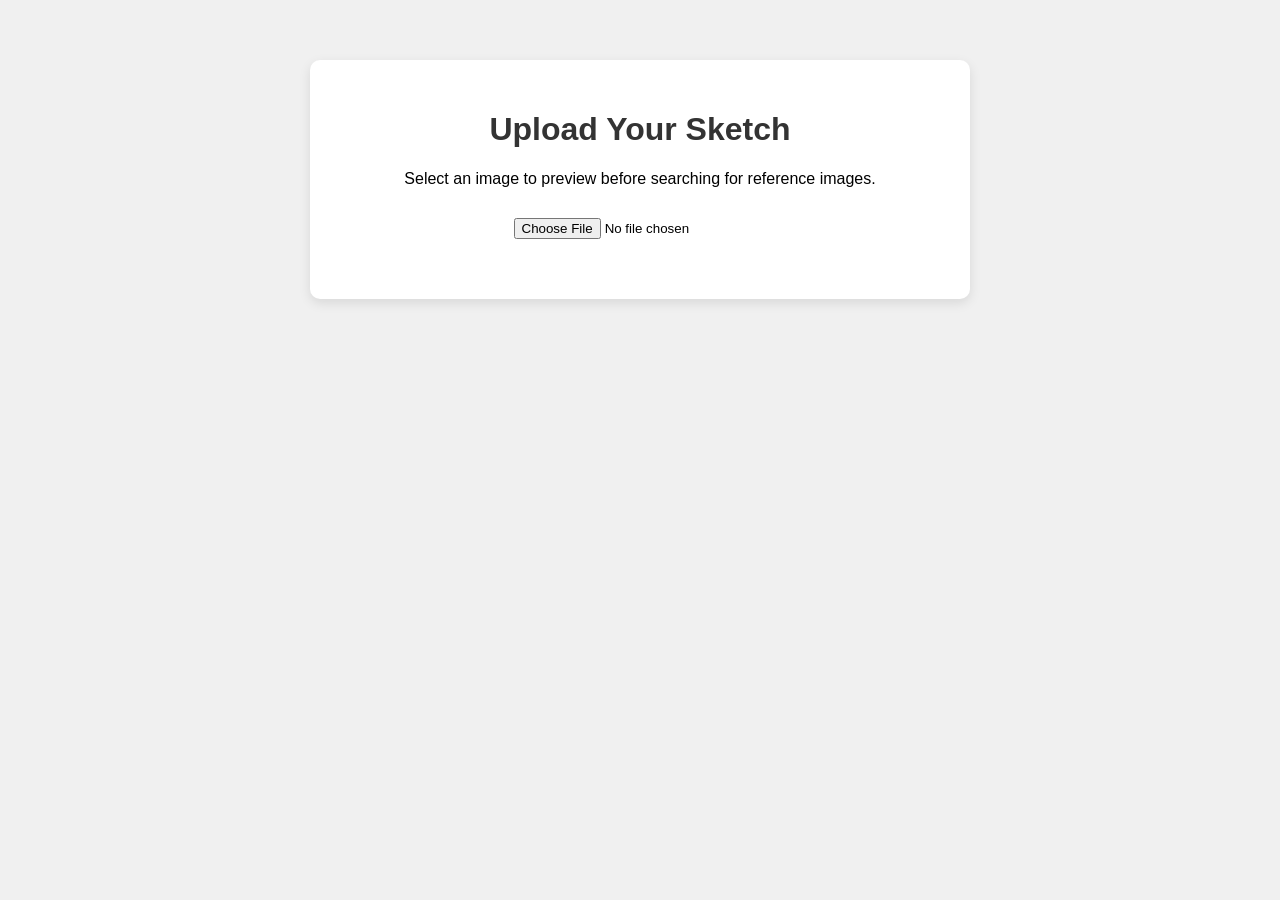
==== image-upload/index.html @ 8333c278 "Add HTML and CSS for sketch image upload" ====
<!DOCTYPE html>
<html lang="en">

<head>
    <!-- Here we are setting our webpage up and connecting the CSS file -->
    <meta charset="UTF-8">
    <meta name="viewport" content="width=device-width, initial-scale=1.0">
    <title>Sketch Image Upload</title>
    <link rel="stylesheet" href="style.css">
</head>

<body>
    <main>
        <!-- Here we are setting how the user sees the title and instructions for the user -->
        <h1>Upload Your Sketch</h1>
        <p>Select an image to preview before searching for reference images.</p>

        <!-- Lets the user choose a JPG, JPEG or PNG image -->
   <input
        type="file"
        id="sketchUpload"
        accept=".jpg,.jpeg,.png"
    >

        <!-- Holds the image preview until the user selects a image-->
    <div id="previewContainer">
        <img id="imagePreview" alt="Uploaded sketch preview" hidden>
    </div>

        <!-- Lets the user remove the image if they want to upload a different one -->
    <button id="removeImage" type="button" hidden>
        Remove Image
    </button>

        <!-- Shows messages or errors about the selected file -->
    <p id="uploadMessage" role="status"></p>


    </main>
        <!-- Here we are connecting the JavaScript file to make the upload feature work -->
    <script src="script.js"></script>
</body>
</html>
---- image-upload/style.css ----
/* Here I am setting the font and background color for the webpage */
body {
    font-family: Arial, sans-serif;
    background-color: #f0f0f0;
    margin: 0;
    padding: 20px;
}

/* In this code we are setting the appearance of the main heading */
h1 {
    color: #333333;
    text-align: center;
}

/* Here I am setting the instructions on thhe webpage */
p {
    text-align: center;
}


/* Here I will be settign up the main upload area and make it look like a card */
main {
    background-color: #ffffff;
    border-radius: 10px;
    box-shadow: 0 4px 12px rgba(0, 0, 0, 0.1);
    padding: 30px;
    max-width: 600px;
    margin: 40px auto;
}


/* Here I will be adding spacing around the image upload field*/
#sketchUpload {
    display: block;
    margin: 20px auto;
    padding: 10px;
    max-width: 100%;
}


/* In here we will be settingg up the area where the selected image will appear */
#previewContainer {
    text-align: center;
    margin-top: 20px;
}


/* Here I am controlling the size and appearance of the preview image */
#imagePreview {
    max-width: 100%;
    max-height: 350px;
    border-radius: 8px;
    object-fit: contain;
}
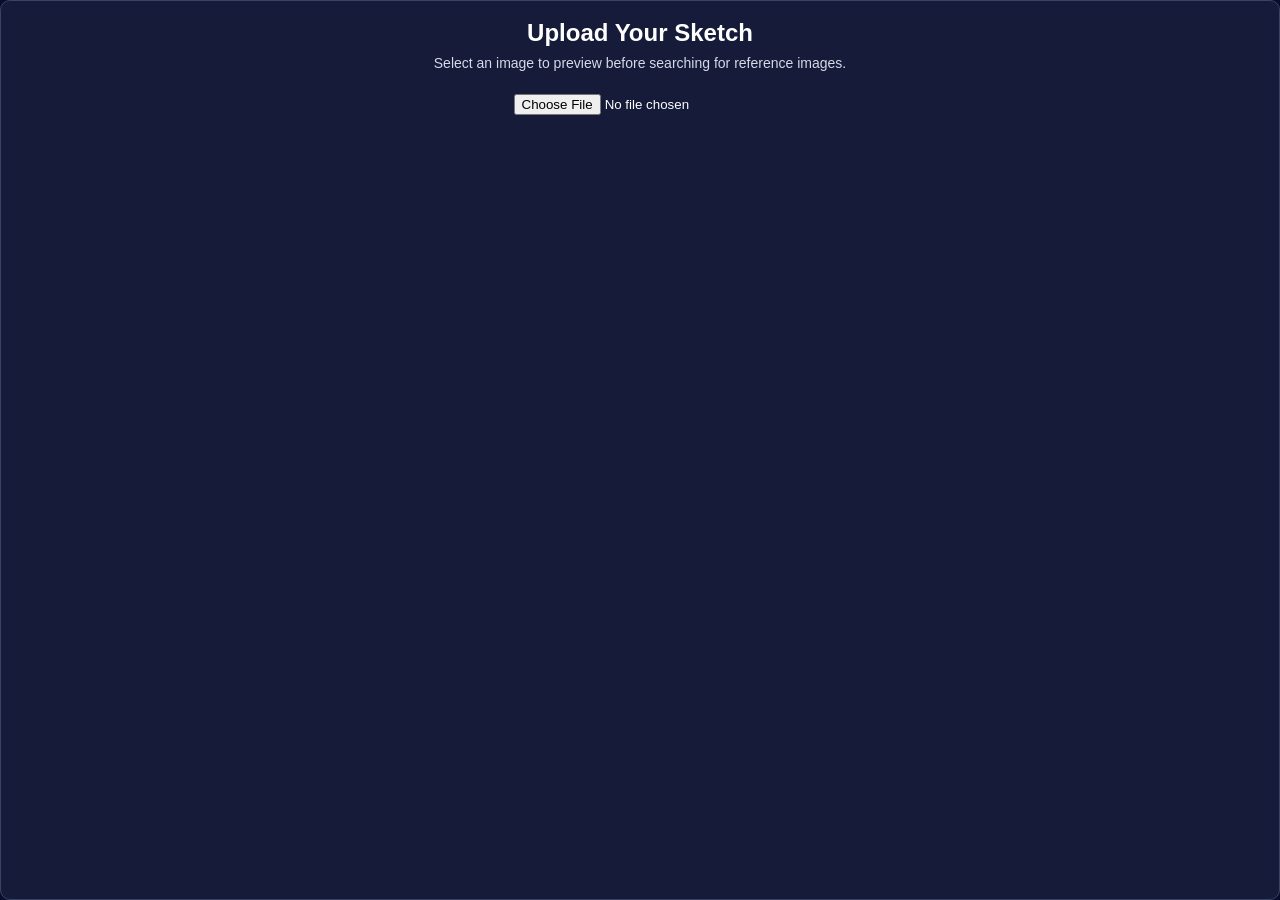
==== commit 1cd2c612: "Integrate 3D mannequin and image upload into main website" ====
--- a/image-upload/index.html
+++ b/image-upload/index.html
@@ -1,4 +1,4 @@
-   
+
 <!DOCTYPE html>
 <html lang="en">
 
@@ -12,33 +12,37 @@
 
 <body>
     <main>
-        <!-- Here we are setting how the user sees the title and instructions for the user -->
-        <h1>Upload Your Sketch</h1>
-        <p>Select an image to preview before searching for reference images.</p>
+
+        <!-- Here I am grouping the heading and instructions so I can hide them after uploading an image -->
+        <div id="uploadInstructions">
+            <h1>Upload Your Sketch</h1>
+            <p>Select an image to preview before searching for reference images.</p>
+        </div>
 
         <!-- Lets the user choose a JPG, JPEG or PNG image -->
-   <input
-        type="file"
-        id="sketchUpload"
-        accept=".jpg,.jpeg,.png"
-    >
+        <input
+            type="file"
+            id="sketchUpload"
+            accept=".jpg,.jpeg,.png"
+        >
 
         <!-- Holds the image preview until the user selects a image-->
-    <div id="previewContainer">
-        <img id="imagePreview" alt="Uploaded sketch preview" hidden>
-    </div>
+        <div id="previewContainer">
+            <img id="imagePreview" alt="Uploaded sketch preview" hidden>
+        </div>
 
         <!-- Lets the user remove the image if they want to upload a different one -->
-    <button id="removeImage" type="button" hidden>
-        Remove Image
-    </button>
+        <button id="removeImage" type="button" hidden>
+            Remove Image
+        </button>
 
         <!-- Shows messages or errors about the selected file -->
-    <p id="uploadMessage" role="status"></p>
-
+        <p id="uploadMessage" role="status"></p>
 
     </main>
-        <!-- Here we are connecting the JavaScript file to make the upload feature work -->
+
+    <!-- Here we are connecting the JavaScript file to make the upload feature work -->
     <script src="script.js"></script>
 </body>
+
 </html>
--- a/image-upload/style.css
+++ b/image-upload/style.css
@@ -1,54 +1,132 @@
+
 /* Here I am setting the font and background color for the webpage */
+html,
+body {
+    width: 100%;
+    height: 100%;
+    min-height: 0;
+    margin: 0;
+    padding: 0;
+}
+
 body {
     font-family: Arial, sans-serif;
-    background-color: #f0f0f0;
-    margin: 0;
-    padding: 20px;
+    background-color: #080d2b;
+    color: #ffffff;
+    overflow: hidden;
 }
 
 /* In this code we are setting the appearance of the main heading */
 h1 {
-    color: #333333;
+    color: #ffffff;
+    font-size: 24px;
     text-align: center;
+    margin: 0 0 8px;
 }
 
 /* Here I am setting the instructions on thhe webpage */
 p {
+    color: #d5d9e8;
+    font-size: 14px;
     text-align: center;
+    margin: 0 0 10px;
 }
-
 
 /* Here I will be settign up the main upload area and make it look like a card */
 main {
-    background-color: #ffffff;
+    box-sizing: border-box;
+    background-color: #151b38;
+    color: #ffffff;
+    border: 1px solid #394363;
     border-radius: 10px;
-    box-shadow: 0 4px 12px rgba(0, 0, 0, 0.1);
-    padding: 30px;
-    max-width: 600px;
-    margin: 40px auto;
+    box-shadow: none;
+    width: 100%;
+    max-width: none;
+    height: 100%;
+    min-height: 0;
+    margin: 0;
+    padding: 18px;
+    overflow: hidden;
+    display: flex;
+    flex-direction: column;
+    align-items: center;
 }
-
 
 /* Here I will be adding spacing around the image upload field*/
 #sketchUpload {
     display: block;
-    margin: 20px auto;
-    padding: 10px;
+    margin: 8px auto;
+    padding: 5px;
     max-width: 100%;
 }
 
-
 /* In here we will be settingg up the area where the selected image will appear */
 #previewContainer {
+    width: 100%;
+    min-height: 0;
     text-align: center;
-    margin-top: 20px;
+    margin-top: 8px;
 }
-
 
 /* Here I am controlling the size and appearance of the preview image */
 #imagePreview {
     max-width: 100%;
-    max-height: 350px;
+    max-height: 220px;
+    width: auto;
+    height: auto;
     border-radius: 8px;
     object-fit: contain;
-}+}
+
+/* Here I am styling the buttons inside my upload section */
+button {
+    background-color: #242b45;
+    color: #ffffff;
+    border: 1px solid #626b85;
+    border-radius: 6px;
+    padding: 8px 12px;
+    cursor: pointer;
+}
+
+button:hover {
+    background-color: #354163;
+}
+
+/* Here I am making my uploaded image a little bigger while keeping it inside the upload box */
+main.has-image {
+    padding: 10px;
+}
+
+/* Here I am giving the image more room inside the upload section */
+main.has-image #previewContainer {
+    flex: 1;
+    width: 100%;
+    min-height: 0;
+    display: flex;
+    align-items: center;
+    justify-content: center;
+    margin: 0;
+}
+
+/* Here I am making the image use more of the available space without cropping it */
+main.has-image #imagePreview {
+    display: block;
+    max-width: 100%;
+    max-height: 100%;
+    width: auto;
+    height: auto;
+    object-fit: contain;
+}
+
+/* Here I am keeping the file input and Remove Image button centered */
+main.has-image #sketchUpload,
+main.has-image #removeImage {
+    flex-shrink: 0;
+    margin: 8px auto;
+}
+
+/* Here I am keeping the status message compact */
+main.has-image #uploadMessage {
+    flex-shrink: 0;
+    margin: 4px 0;
+}
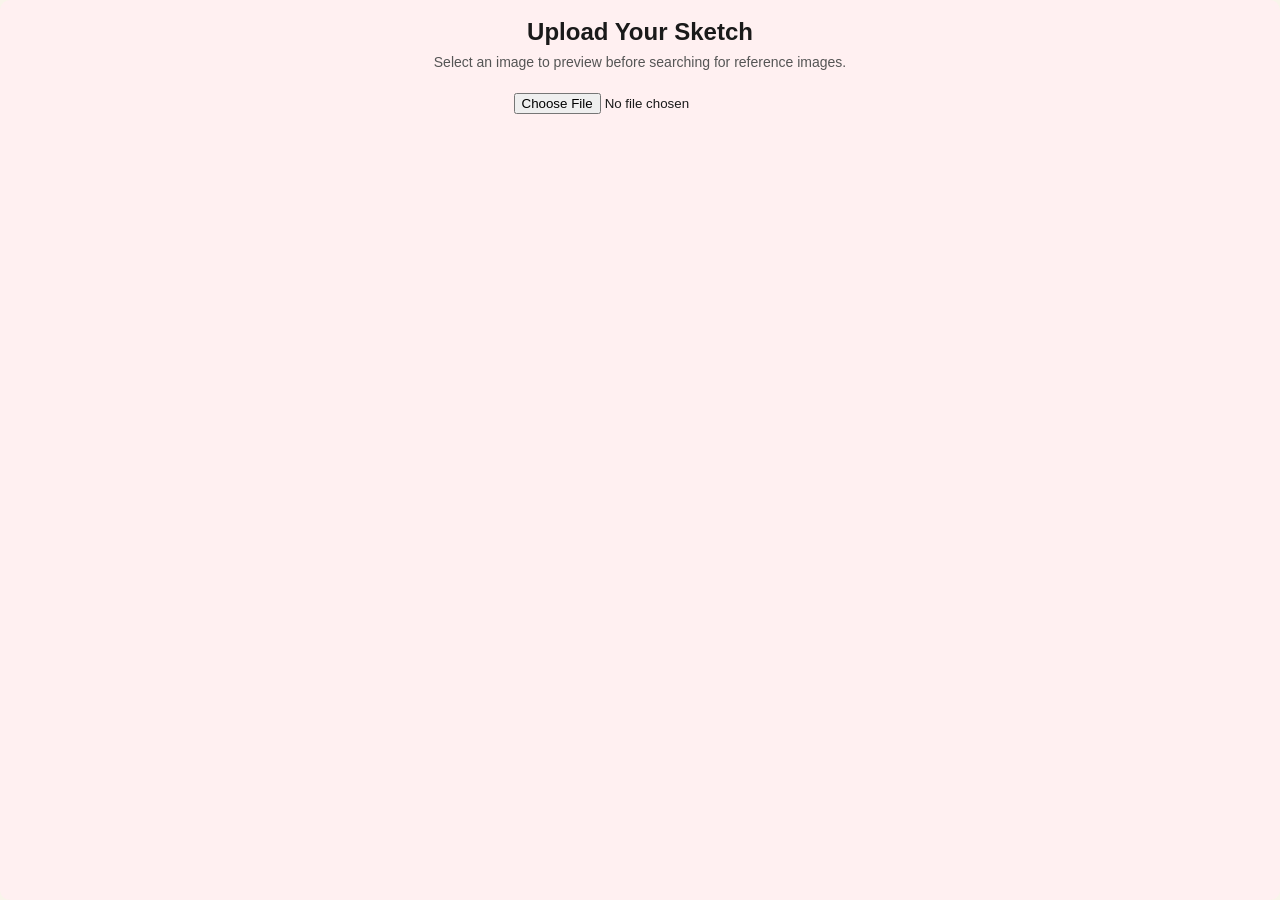
==== commit fa524ed7: "Use theme tokens in mannequin and upload pages for dark mode" ====
--- a/image-upload/index.html
+++ b/image-upload/index.html
@@ -7,6 +7,8 @@
     <meta charset="UTF-8">
     <meta name="viewport" content="width=device-width, initial-scale=1.0">
     <title>Sketch Image Upload</title>
+    <!--maryam addded-->
+    <link rel="stylesheet" href="../styles/tokens.css">
     <link rel="stylesheet" href="style.css">
 </head>
 
--- a/styles/tokens.css
+++ b/styles/tokens.css
@@ -0,0 +1,63 @@
+/* css file defining colors, spacing, sizes of the website
+TO BE USED BY OTHER CSS FILES!! 
+so be careful with variable names*/
+
+
+:root {
+	/* let browser know this page supports dark mode*/
+	color-scheme:light dark;
+	
+	/*colors (default = light mode) */
+	--color-bg: #F9F5EB;			/* background*/
+	--color-surface: #fff0f1;		/*panels and buttons */
+	--color-text: #1a1a1a;
+	--color-text-muted: #555555;
+	--color-border: #2b2b2b;
+	--color-accent: #8c1c2f;		/*dark red*/
+	--color-accent-text: #fff0f1;	/*text ontop of accent*/
+	--color-focus: #1f5fd1;			/*keyboard focus outline */
+	--color-disabled-bg: #e4e4e4;
+	--color-disabled-text: #767676;
+	
+	/*typography*/
+	--font-body: system-ui, -apple-system, "Segoe UI", Roboto, Arial, sans-serif;
+	--font-size-small: 0.875rem;
+	--font-size-base: 1rem;
+	--font-size-large: 1.25rem;
+	--font-size-title: 2rem;
+	--line-height: 1.5;
+	
+	/* Spacing Scale */
+	--space-1: 0.25rem;
+	--space-2: 0.5rem;
+	--space-3: 1rem;
+	--space-4: 1.5rem;
+	--space-5: 2rem;
+	
+	/*shapes*/
+	--border-width: 1px;
+	--radius: 0.5rem;
+	
+	/*sizes*/
+	--touch-target: 44px;
+	--max-content-width: 1600px;
+}
+
+/*dark mode using same names, different values
+applied automatically when user device in dark mode */
+@media (prefers-color-scheme: dark)
+{
+	:root {
+		
+		--color-bg: #060C2E;
+		--color-surface: #1e1e1e;
+		--color-text: #eeeeee;
+		--color-text-muted: #b5b5b5;
+		--color-border: #8a8a8a;
+		--color-accent: #e58a99;
+		--color-accent-text: #121212;
+		--color-focus: #7fb0ff;
+		--color-disabled-bg: #2a2a2a;
+		--color-disabled-text: #8a8a8a;
+	}
+}
--- a/image-upload/style.css
+++ b/image-upload/style.css
@@ -11,14 +11,14 @@
 
 body {
     font-family: Arial, sans-serif;
-    background-color: #080d2b;
-    color: #ffffff;
+    background-color: var(--color-bg);
+    color: var(--color-text);
     overflow: hidden;
 }
 
 /* In this code we are setting the appearance of the main heading */
 h1 {
-    color: #ffffff;
+    color: var(--color-text);
     font-size: 24px;
     text-align: center;
     margin: 0 0 8px;
@@ -26,7 +26,7 @@
 
 /* Here I am setting the instructions on thhe webpage */
 p {
-    color: #d5d9e8;
+    color: var(--color-text-muted);
     font-size: 14px;
     text-align: center;
     margin: 0 0 10px;
@@ -35,9 +35,9 @@
 /* Here I will be settign up the main upload area and make it look like a card */
 main {
     box-sizing: border-box;
-    background-color: #151b38;
-    color: #ffffff;
-    border: 1px solid #394363;
+    background-color: var(--color-surface);
+    color: var(--color-text);
+    border: 1px solid car(--color-border);
     border-radius: 10px;
     box-shadow: none;
     width: 100%;
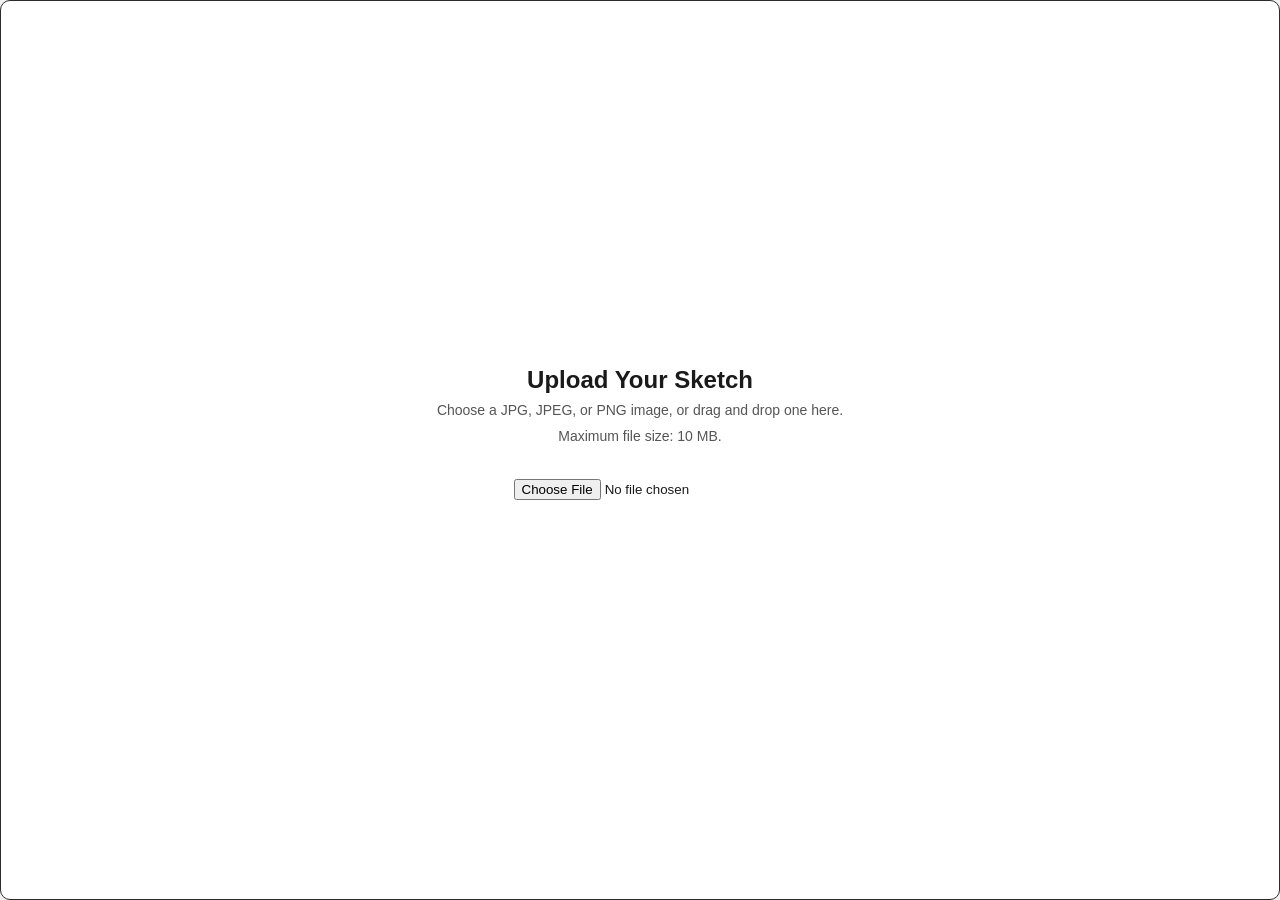
==== commit ce21078e: "Add sketch upload pose detection and main website integration" ====
--- a/image-upload/index.html
+++ b/image-upload/index.html
@@ -3,11 +3,12 @@
 <html lang="en">
 
 <head>
-    <!-- Here we are setting our webpage up and connecting the CSS file -->
+    <!-- Set up the page and connect the stylesheets -->
     <meta charset="UTF-8">
     <meta name="viewport" content="width=device-width, initial-scale=1.0">
     <title>Sketch Image Upload</title>
-    <!--maryam addded-->
+
+    <!-- CSS files for the website and upload section -->
     <link rel="stylesheet" href="../styles/tokens.css">
     <link rel="stylesheet" href="style.css">
 </head>
@@ -15,35 +16,55 @@
 <body>
     <main>
 
-        <!-- Here I am grouping the heading and instructions so I can hide them after uploading an image -->
+        <!-- Upload instructions are hidden when an image is selected -->
         <div id="uploadInstructions">
             <h1>Upload Your Sketch</h1>
-            <p>Select an image to preview before searching for reference images.</p>
+            <p>Choose a JPG, JPEG, or PNG image, or drag and drop one here.</p>
+            <p>Maximum file size: 10 MB.</p>
         </div>
 
-        <!-- Lets the user choose a JPG, JPEG or PNG image -->
+        <!-- File input only accepts JPG, JPEG, and PNG images -->
         <input
             type="file"
             id="sketchUpload"
             accept=".jpg,.jpeg,.png"
         >
 
-        <!-- Holds the image preview until the user selects a image-->
+        <!-- Display the selected image before and after confirmation -->
         <div id="previewContainer">
             <img id="imagePreview" alt="Uploaded sketch preview" hidden>
         </div>
 
-        <!-- Lets the user remove the image if they want to upload a different one -->
+        <!-- Ask the user to confirm or cancel the selected image -->
+        <dialog id="uploadConfirmDialog">
+            <h2>Confirm Image Upload</h2>
+            <p>Would you like to use this image?</p>
+
+            <button id="confirmUpload" type="button">
+                Upload
+            </button>
+
+            <button id="cancelUpload" type="button">
+                Cancel
+            </button>
+        </dialog>
+
+        <!-- Remove the current image and clear its saved pose data -->
         <button id="removeImage" type="button" hidden>
             Remove Image
         </button>
 
-        <!-- Shows messages or errors about the selected file -->
+        <!-- Select a replacement image without losing the current one until confirmed -->
+        <button id="changeImage" type="button" hidden>
+            Change Image
+        </button>
+
+        <!-- Show upload status, validation errors, and pose detection messages -->
         <p id="uploadMessage" role="status"></p>
 
     </main>
 
-    <!-- Here we are connecting the JavaScript file to make the upload feature work -->
+    <!-- JavaScript handles image uploading, validation, and pose detection -->
     <script src="script.js"></script>
 </body>
 
--- a/styles/tokens.css
+++ b/styles/tokens.css
@@ -8,13 +8,13 @@
 	color-scheme:light dark;
 	
 	/*colors (default = light mode) */
-	--color-bg: #F9F5EB;			/* background*/
-	--color-surface: #fff0f1;		/*panels and buttons */
+	--color-bg: #F5f0f0;			/* background*/
+	--color-surface: #ffffff;		/*panels and buttons */
 	--color-text: #1a1a1a;
 	--color-text-muted: #555555;
 	--color-border: #2b2b2b;
 	--color-accent: #8c1c2f;		/*dark red*/
-	--color-accent-text: #fff0f1;	/*text ontop of accent*/
+	--color-accent-text: #ffffff;	/*text ontop of accent*/
 	--color-focus: #1f5fd1;			/*keyboard focus outline */
 	--color-disabled-bg: #e4e4e4;
 	--color-disabled-text: #767676;
@@ -54,9 +54,9 @@
 		--color-text: #eeeeee;
 		--color-text-muted: #b5b5b5;
 		--color-border: #8a8a8a;
-		--color-accent: #e58a99;
+		--color-accent: #ABE5F5;
 		--color-accent-text: #121212;
-		--color-focus: #7fb0ff;
+		--color-focus: #e58a99;
 		--color-disabled-bg: #2a2a2a;
 		--color-disabled-text: #8a8a8a;
 	}
--- a/image-upload/style.css
+++ b/image-upload/style.css
@@ -1,5 +1,5 @@
 
-/* Here I am setting the font and background color for the webpage */
+/* Set up the upload page */
 html,
 body {
     width: 100%;
@@ -16,7 +16,7 @@
     overflow: hidden;
 }
 
-/* In this code we are setting the appearance of the main heading */
+/* Style the upload heading */
 h1 {
     color: var(--color-text);
     font-size: 24px;
@@ -24,7 +24,7 @@
     margin: 0 0 8px;
 }
 
-/* Here I am setting the instructions on thhe webpage */
+/* Style the upload instructions and messages */
 p {
     color: var(--color-text-muted);
     font-size: 14px;
@@ -32,27 +32,30 @@
     margin: 0 0 10px;
 }
 
-/* Here I will be settign up the main upload area and make it look like a card */
+/* Center the upload controls inside the main section */
 main {
     box-sizing: border-box;
     background-color: var(--color-surface);
     color: var(--color-text);
-    border: 1px solid car(--color-border);
+    border: 1px solid var(--color-border);
     border-radius: 10px;
     box-shadow: none;
     width: 100%;
     max-width: none;
     height: 100%;
-    min-height: 0;
+    min-height: 80vh;
     margin: 0;
     padding: 18px;
     overflow: hidden;
     display: flex;
     flex-direction: column;
     align-items: center;
-}
-
-/* Here I will be adding spacing around the image upload field*/
+    justify-content: center;
+    gap: 12px;
+    text-align: center;
+}
+
+/* Keep the file input centered */
 #sketchUpload {
     display: block;
     margin: 8px auto;
@@ -60,7 +63,7 @@
     max-width: 100%;
 }
 
-/* In here we will be settingg up the area where the selected image will appear */
+/* Set up the area where the selected image appears */
 #previewContainer {
     width: 100%;
     min-height: 0;
@@ -68,17 +71,17 @@
     margin-top: 8px;
 }
 
-/* Here I am controlling the size and appearance of the preview image */
+/* Keep the uploaded image inside the preview area without cropping */
 #imagePreview {
     max-width: 100%;
-    max-height: 220px;
+    max-height: 60vh;
     width: auto;
     height: auto;
     border-radius: 8px;
     object-fit: contain;
 }
 
-/* Here I am styling the buttons inside my upload section */
+/* Style the buttons in the upload section */
 button {
     background-color: #242b45;
     color: #ffffff;
@@ -92,23 +95,24 @@
     background-color: #354163;
 }
 
-/* Here I am making my uploaded image a little bigger while keeping it inside the upload box */
+/* Move the controls toward the top when an image is uploaded */
 main.has-image {
     padding: 10px;
-}
-
-/* Here I am giving the image more room inside the upload section */
+    justify-content: flex-start;
+}
+
+/* Give the uploaded image more room inside the upload section */
 main.has-image #previewContainer {
     flex: 1;
     width: 100%;
-    min-height: 0;
+    min-height: 300px;
     display: flex;
     align-items: center;
     justify-content: center;
     margin: 0;
 }
 
-/* Here I am making the image use more of the available space without cropping it */
+/* Fit the uploaded image inside the available space */
 main.has-image #imagePreview {
     display: block;
     max-width: 100%;
@@ -118,15 +122,118 @@
     object-fit: contain;
 }
 
-/* Here I am keeping the file input and Remove Image button centered */
+/* Keep the file input and Remove Image button centered */
 main.has-image #sketchUpload,
 main.has-image #removeImage {
     flex-shrink: 0;
     margin: 8px auto;
 }
 
-/* Here I am keeping the status message compact */
+/* Keep the status message from taking up extra space */
 main.has-image #uploadMessage {
     flex-shrink: 0;
     margin: 4px 0;
 }
+
+/* Hide the empty preview area before an image is selected */
+main:not(.has-image) #previewContainer {
+    display: none;
+}
+
+/* Make sure hidden elements stay hidden */
+[hidden] {
+    display: none !important;
+}
+
+/* Show a loading spinner while the image is being processed */
+#uploadMessage.loading::before {
+    content: "";
+    display: inline-block;
+    width: 14px;
+    height: 14px;
+    margin-right: 8px;
+    border: 2px solid currentColor;
+    border-right-color: transparent;
+    border-radius: 50%;
+    vertical-align: middle;
+    animation: uploadSpin 0.8s linear infinite;
+}
+
+/* Rotate the loading spinner */
+@keyframes uploadSpin {
+    to {
+        transform: rotate(360deg);
+    }
+}
+
+/* Highlight the upload area when a file is dragged over it */
+main.drag-over {
+    outline: 3px dashed #60a5fa;
+    outline-offset: -8px;
+    box-shadow: inset 0 0 20px rgba(96, 165, 250, 0.15);
+    cursor: copy;
+}
+
+/* Style the image confirmation window */
+#uploadConfirmDialog {
+    background-color: #252525;
+    color: white;
+    border: 1px solid #555;
+    border-radius: 12px;
+    padding: 25px;
+    width: 90%;
+    max-width: 400px;
+    box-sizing: border-box;
+    text-align: center;
+    margin: auto;
+    font-family: inherit;
+}
+
+/* Darken the background when the confirmation window opens */
+#uploadConfirmDialog::backdrop {
+    background-color: rgba(0, 0, 0, 0.65);
+}
+
+/* Style the confirmation window heading */
+#uploadConfirmDialog h2 {
+    margin-top: 0;
+    margin-bottom: 12px;
+    font-size: 22px;
+}
+
+/* Style the confirmation message */
+#uploadConfirmDialog p {
+    margin-bottom: 24px;
+    color: #dddddd;
+}
+
+/* Style the Upload and Cancel buttons */
+#uploadConfirmDialog button {
+    padding: 10px 22px;
+    margin: 5px;
+    border: none;
+    border-radius: 6px;
+    font-size: 15px;
+    cursor: pointer;
+}
+
+/* Make the Upload button blue */
+#confirmUpload {
+    background-color: #2563eb;
+    color: white;
+}
+
+/* Make the Cancel button gray */
+#cancelUpload {
+    background-color: #555555;
+    color: white;
+}
+
+/* Change the button colors when the user hovers over them */
+#confirmUpload:hover {
+    background-color: #1d4ed8;
+}
+
+#cancelUpload:hover {
+    background-color: #707070;
+}
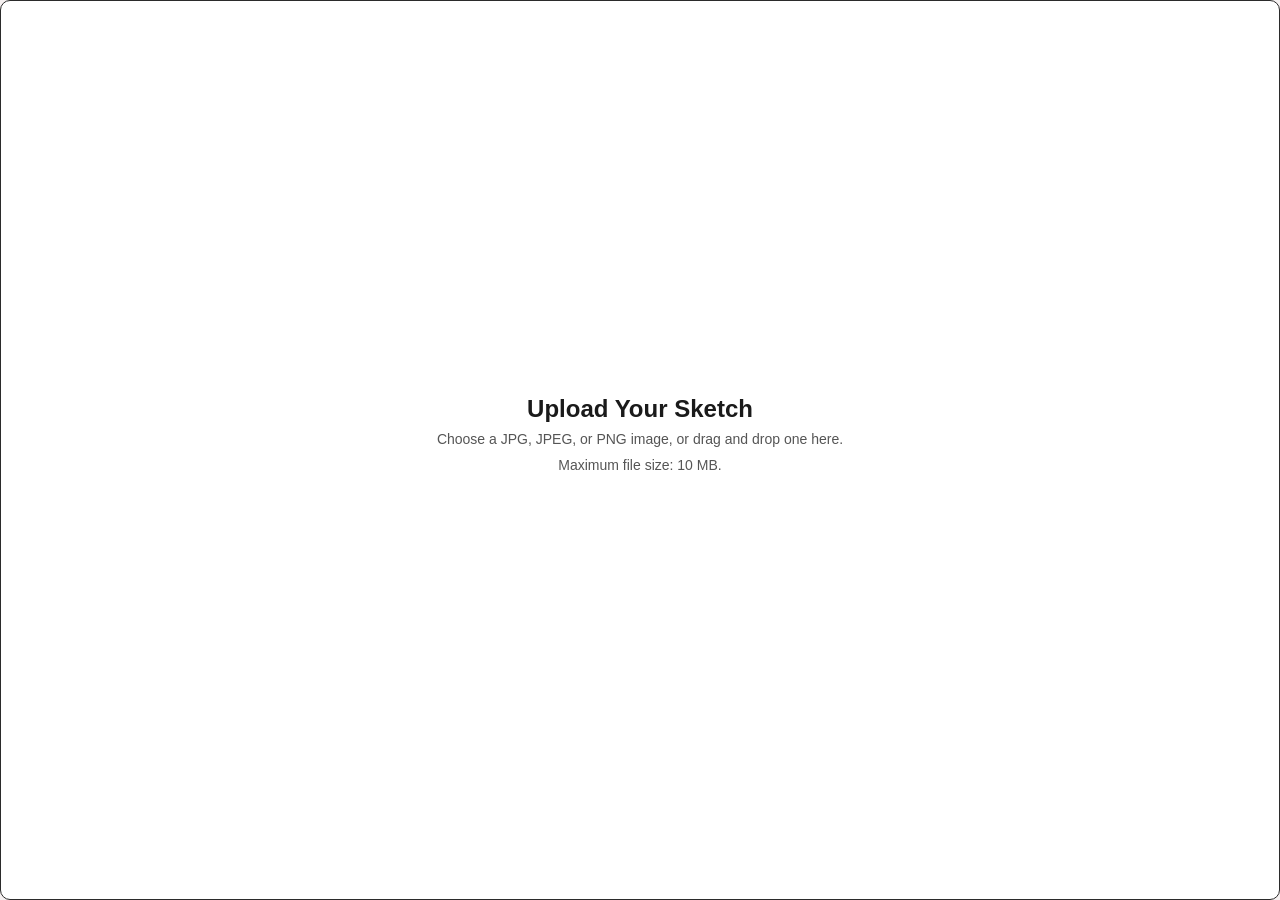
==== commit 068cf0a0: "Complete sketch processing and mannequin pose integration" ====
--- a/image-upload/index.html
+++ b/image-upload/index.html
@@ -59,6 +59,7 @@
             Change Image
         </button>
 
+
         <!-- Show upload status, validation errors, and pose detection messages -->
         <p id="uploadMessage" role="status"></p>
 
--- a/image-upload/style.css
+++ b/image-upload/style.css
@@ -55,12 +55,9 @@
     text-align: center;
 }
 
-/* Keep the file input centered */
+/* Hide the file input because clicking the upload box opens the file picker */
 #sketchUpload {
-    display: block;
-    margin: 8px auto;
-    padding: 5px;
-    max-width: 100%;
+    display: none;
 }
 
 /* Set up the area where the selected image appears */
@@ -166,6 +163,17 @@
     }
 }
 
+main {
+    cursor: pointer;
+    transition: background-color 0.2s ease, box-shadow 0.2s ease;
+}
+
+    /* Highlight the upload are when the mouse hovers over it */
+main:hover {
+    background-color: rgba(96, 165, 250, 0.08);
+    box-shadow: inset 0 0 0 2px rgba(96, 165, 250, 0.35);
+}
+
 /* Highlight the upload area when a file is dragged over it */
 main.drag-over {
     outline: 3px dashed #60a5fa;
